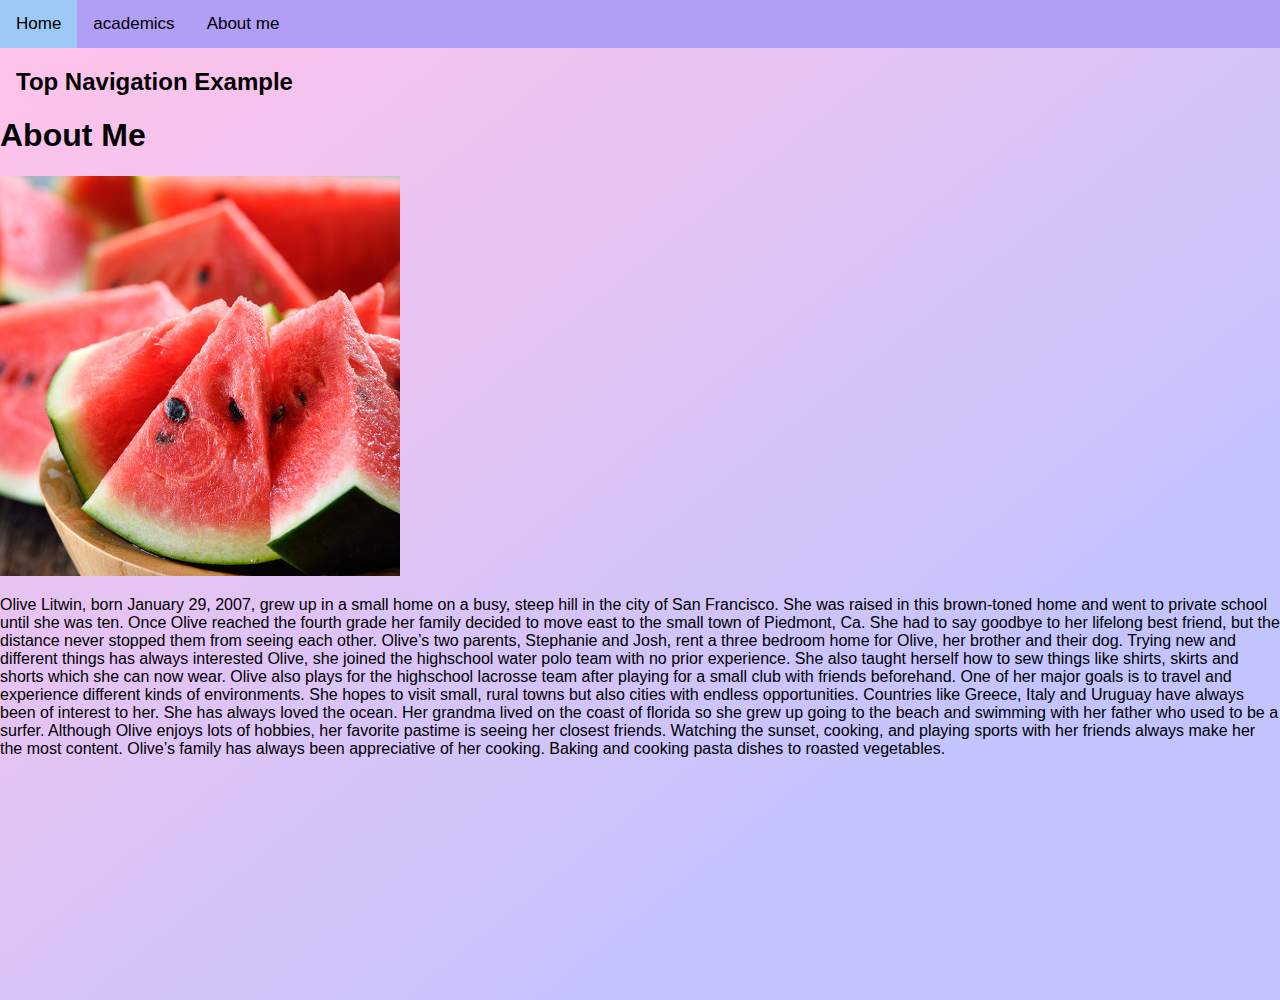
==== aboutme.html @ 368c5464 "Add files via upload" ====
<!DOCTYPE html>
<html>
    <head>
        <title>About Olive</title>
       <link rel="stylesheet" href="style.css">
    </head>
   <meta name="viewport" content="width=device-width, initial-scale=1">
<style>
body {
  margin: 0;
  font-family: Arial, Helvetica, sans-serif;
}

.topnav {
  overflow: hidden;
  background-color: #b19ef5;
}

.topnav a {
  float: left;
  color: #000000;
  text-align: center;
  padding: 14px 16px;
  text-decoration: none;
  font-size: 17px;
}

.topnav a:hover {
  background-color: #9ec8f5;
  color: black;
}

.topnav a.active {
  background-color: #04AA6D;
  color: white;
}
</style>
</head>
<body>

<div class="topnav">
  <link rel="stylesheet" href="style.css">
  <a href="Homepage.html">Home</a>
  <a href="academicspage.html">academics</a>
  <a href="aboutme.html">About me</a>
</div>

<div style="padding-left:16px">
  <h2>Top Navigation Example</h2>
  <p></p>
</div>
    <style>
body {
  height: 1000px;
  background: linear-gradient(141deg, #FEC3EA 5%, #C3C4FE 75%);
}
</style>
    <body>
        <h1 class="aboutme">About Me</h1>
        <img src="watermelon.png"  width = 400px height = 400px
        >
        <p class="writing"></p>
        <p class="writing">Olive Litwin, born January 29, 2007, grew up in a small home on a busy, steep hill in the city of San Francisco. She was raised in this brown-toned home and went to private school until she was ten. Once Olive reached the fourth grade her family decided to move east to the small town of Piedmont, Ca. She had to say goodbye to her lifelong best friend, but the distance never stopped them from seeing each other. Olive’s two parents, Stephanie and Josh, rent a three bedroom home for Olive, her brother and their dog. Trying new and different things has always interested Olive, she joined the highschool water polo team with no prior experience. She also taught herself how to sew things like shirts, skirts and shorts which she can now wear. Olive also plays for the highschool lacrosse team after playing for a small club with friends beforehand. One of her major goals is to travel and experience different kinds of environments. She hopes to visit small, rural towns but also cities with endless opportunities. Countries like Greece, Italy and Uruguay have always been of interest to her. She has always loved the ocean. Her grandma lived on the coast of florida so she grew up going to the beach and swimming with her father who used to be a surfer. Although Olive enjoys lots of hobbies, her favorite pastime is seeing her closest friends. Watching the sunset, cooking, and playing sports with her friends always make her the most content. Olive’s family has always been appreciative of her cooking. Baking and cooking pasta dishes to roasted vegetables.
</p>
    </body>

</html>
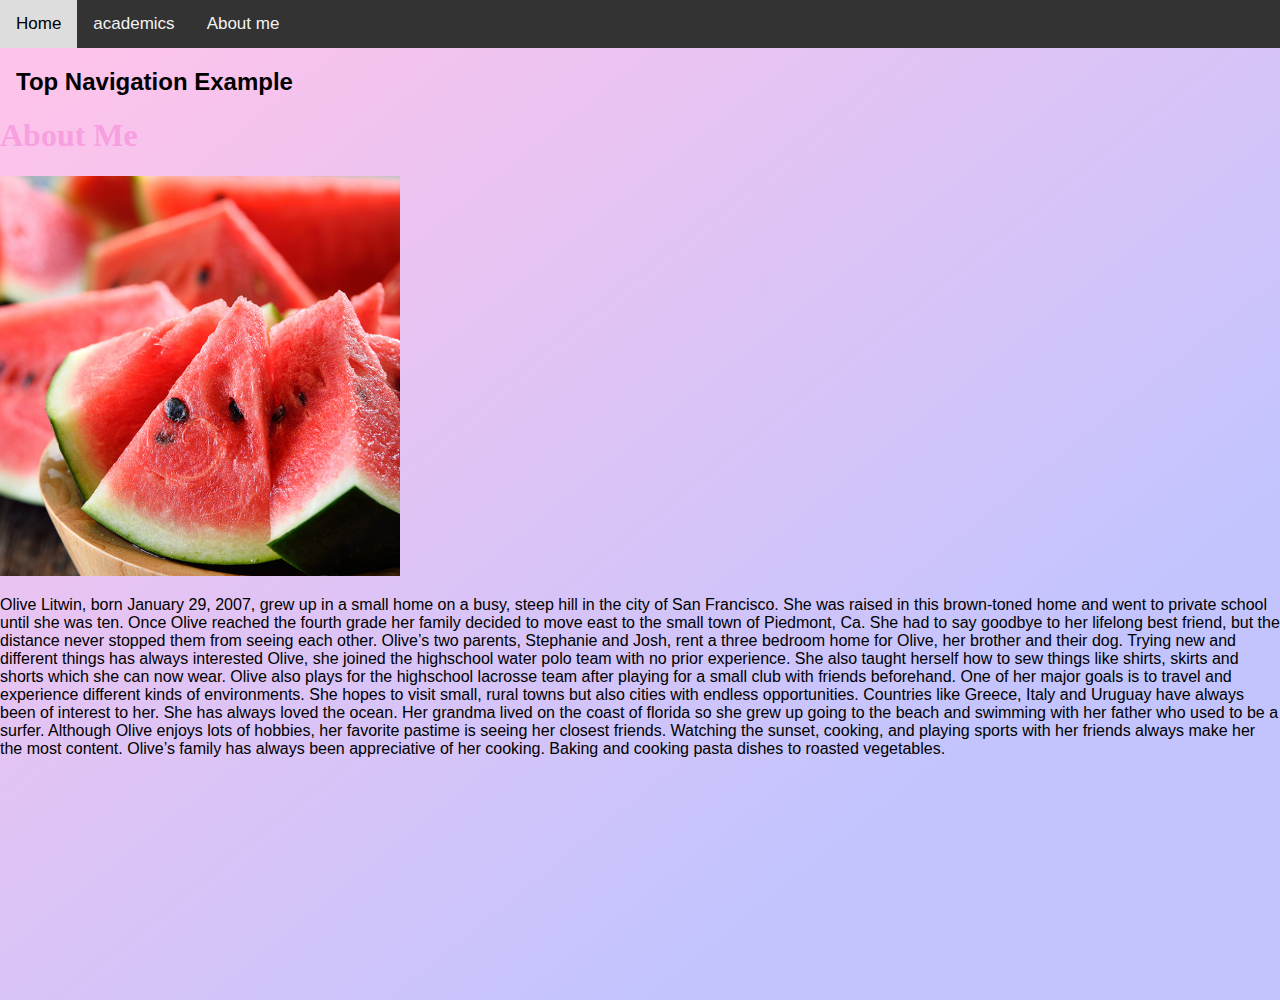
==== commit 1cba1ca1: "Update aboutme.html" ====
--- a/aboutme.html
+++ b/aboutme.html
@@ -40,7 +40,7 @@
 
 <div class="topnav">
   <link rel="stylesheet" href="style.css">
-  <a href="Homepage.html">Home</a>
+  <a href="index.html">Home</a>
   <a href="academicspage.html">academics</a>
   <a href="aboutme.html">About me</a>
 </div>
@@ -64,4 +64,4 @@
 </p>
     </body>
 
-</html>+</html>
--- a/style.css
+++ b/style.css
@@ -0,0 +1,45 @@
+ <style>
+          .writing{
+            color: #ADD8E6;
+            font-size: 1.5em;
+          }
+          .aboutme{
+            color: #F89FE0;
+            font-size: 2em;
+            font-family: fantasy;
+          }
+          .writingtwo{
+            color: #FFB6C1;
+            font-size: 1.5em;
+          }
+
+/* Add a black background color to the top navigation */
+.topnav {
+  background-color: #333;
+  overflow: hidden;
+}
+
+/* Style the links inside the navigation bar */
+.topnav a {
+  float: left;
+  color: #f2f2f2;
+  text-align: center;
+  padding: 14px 16px;
+  text-decoration: none;
+  font-size: 17px;
+}
+
+/* Change the color of links on hover */
+.topnav a:hover {
+  background-color: #ddd;
+  color: black;
+}
+
+/* Add a color to the active/current link */
+.topnav a.active {
+  background-color: #04AA6D;
+  color: white;
+}
+
+
+        </style>
--- a/style.css
+++ b/style.css
@@ -0,0 +1,45 @@
+ <style>
+          .writing{
+            color: #ADD8E6;
+            font-size: 1.5em;
+          }
+          .aboutme{
+            color: #F89FE0;
+            font-size: 2em;
+            font-family: fantasy;
+          }
+          .writingtwo{
+            color: #FFB6C1;
+            font-size: 1.5em;
+          }
+
+/* Add a black background color to the top navigation */
+.topnav {
+  background-color: #333;
+  overflow: hidden;
+}
+
+/* Style the links inside the navigation bar */
+.topnav a {
+  float: left;
+  color: #f2f2f2;
+  text-align: center;
+  padding: 14px 16px;
+  text-decoration: none;
+  font-size: 17px;
+}
+
+/* Change the color of links on hover */
+.topnav a:hover {
+  background-color: #ddd;
+  color: black;
+}
+
+/* Add a color to the active/current link */
+.topnav a.active {
+  background-color: #04AA6D;
+  color: white;
+}
+
+
+        </style>
